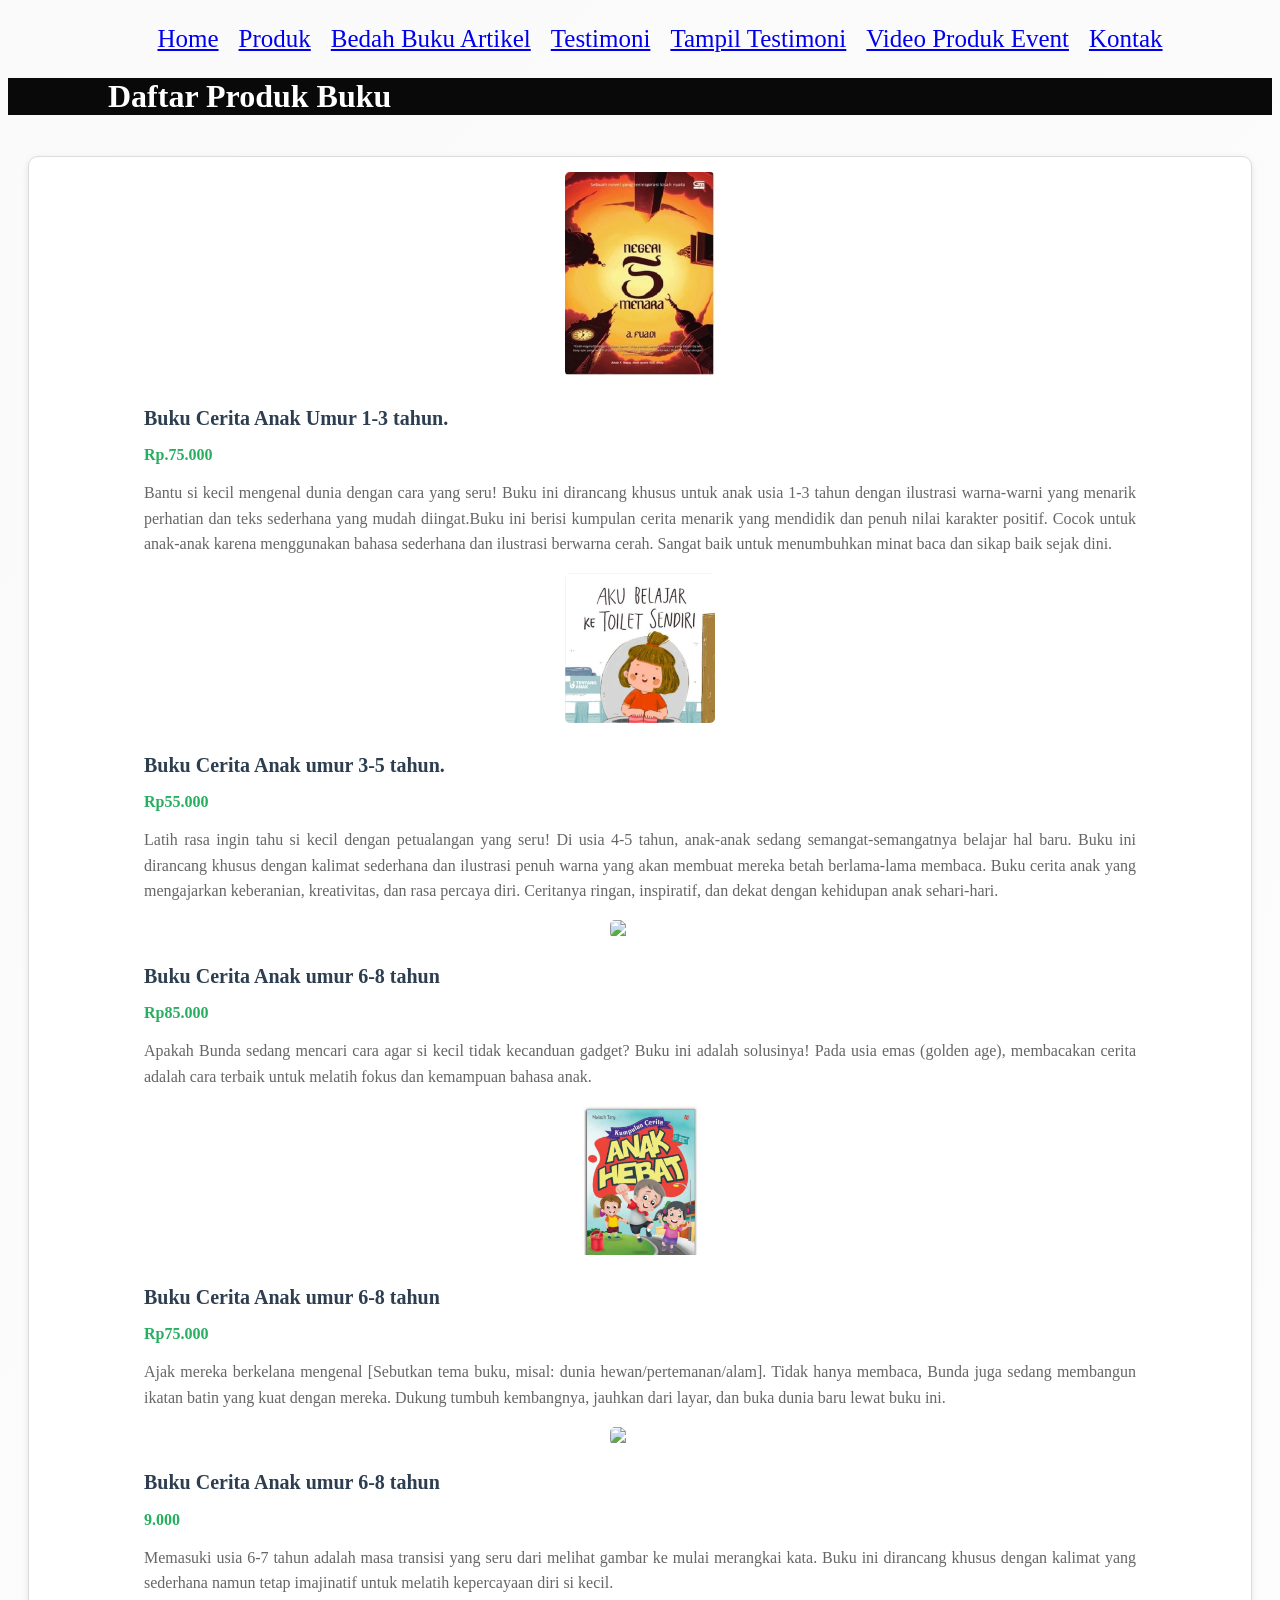
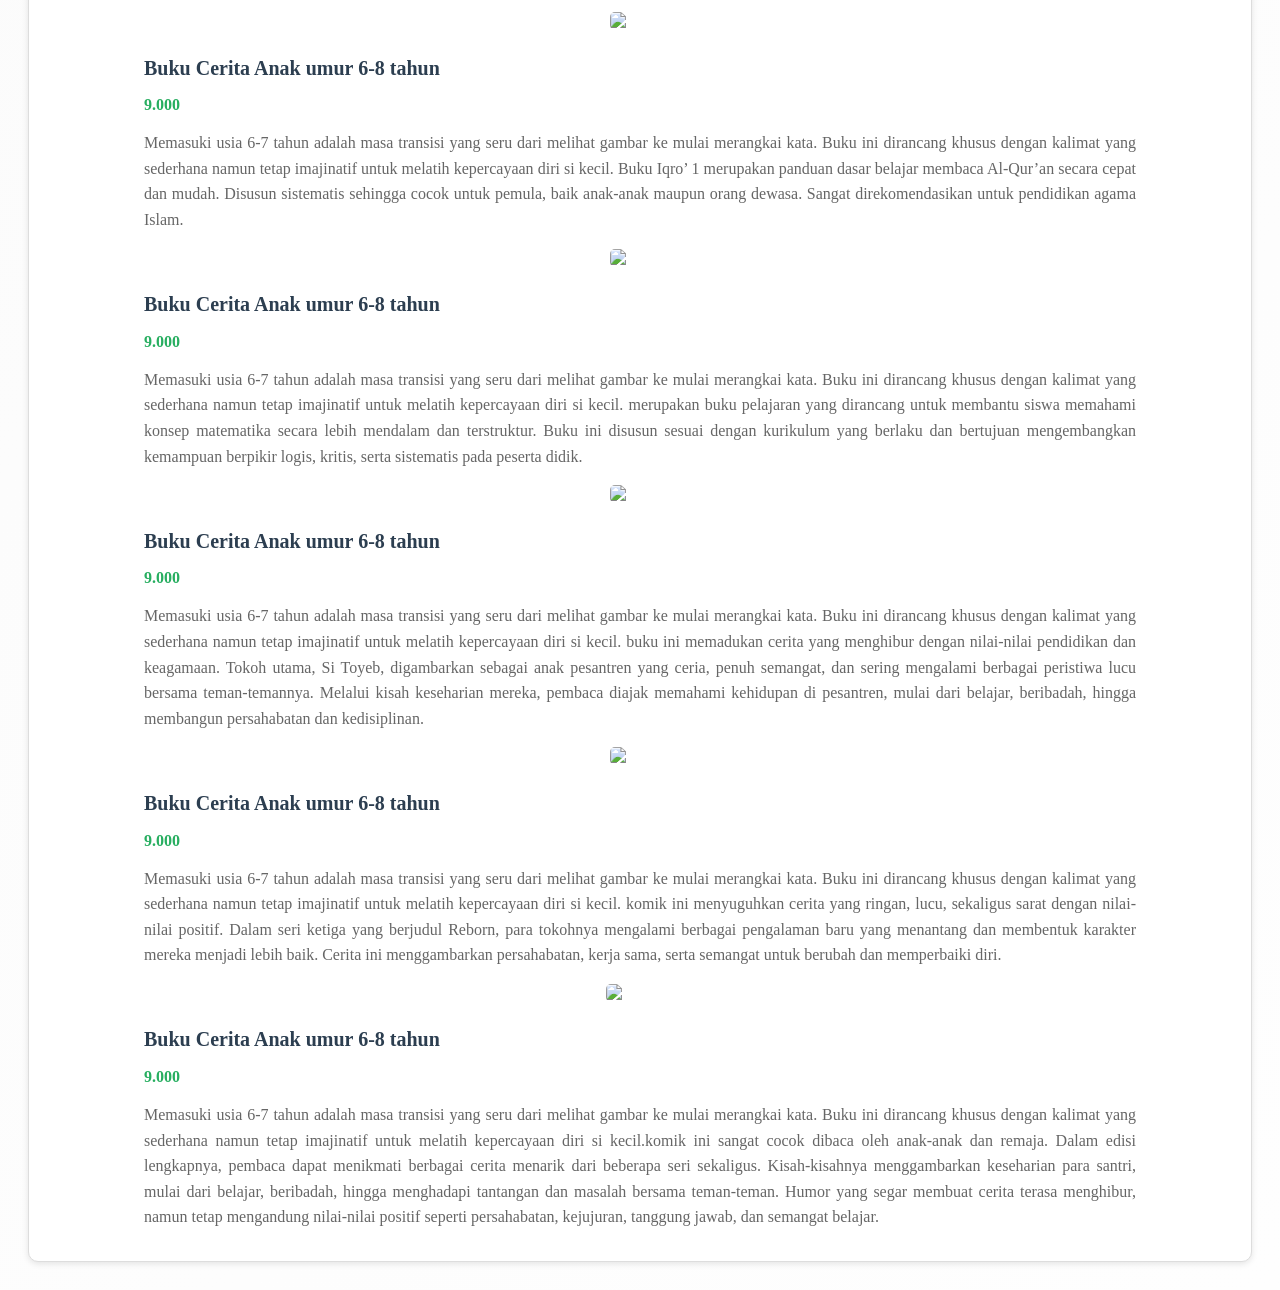
==== Produk.html @ 047bc76f "tambahkan folder Image" ====
<!DOCTYPE html>
<html lang="id">
<head>
<meta charset="UTF-8">
<meta name="viewport" content="width=device-width, initial-scale=1.0">
<title>Profile Usaha Buku Doni</title>
<link rel ="stylesheet" href ="style.css"/>
<nav class="navbar">
  <ul>
    <li><a href="index.html">Home</a></li>
    <li><a href="Produk.html">Produk</a></li>
       <li><a href="Bedah Buku Artikel.html">Bedah Buku Artikel</a></li>
        <li><a href="Testimoni.html">Testimoni</a></li>
        <li><a href="Tampil Testimoni.html">Tampil Testimoni</a></li>
         <li><a href="Video Produk Event.html">Video Produk Event</a></li>
        <li><a href="Kontak.html">Kontak</a></li>
  </ul>
</nav>
</head>
<body>
<h1>Daftar Produk Buku</h1>
<section class="daftar-produk">
<div class="produk">
<img src="Image/Buku 1.jpg" alt ="buku 1"/>
<h2>Buku Cerita Anak Umur 1-3 tahun.</h2>
<p class="harga">Rp.75.000</p>
<p class="deskripsi">Bantu si kecil mengenal dunia dengan cara yang seru! Buku ini dirancang khusus untuk anak usia 1-3 tahun dengan ilustrasi warna-warni yang menarik perhatian dan teks sederhana yang mudah diingat.Buku ini berisi kumpulan cerita menarik yang mendidik dan penuh nilai karakter positif.
   Cocok untuk anak-anak karena menggunakan bahasa sederhana dan ilustrasi berwarna cerah.
   Sangat baik untuk menumbuhkan minat baca dan sikap baik sejak dini.</p>
<img src="Image/Buku 2.jpg" alt="book 2"/>
<h2>Buku Cerita Anak umur 3-5 tahun.</h2>
<p class="harga">Rp55.000</p>
<p class="deskripsi">Latih rasa ingin tahu si kecil dengan petualangan yang seru! Di usia 4-5 tahun, anak-anak sedang semangat-semangatnya belajar hal baru. Buku ini dirancang khusus dengan kalimat sederhana dan ilustrasi penuh warna yang akan membuat mereka betah berlama-lama membaca.
  Buku cerita anak yang mengajarkan keberanian, kreativitas, dan rasa percaya diri. 
  Ceritanya ringan, inspiratif, dan dekat dengan kehidupan anak sehari-hari.</p>
<img src="image/Buku 3.jpg" alt="book 3"/>
<h2>Buku Cerita Anak umur 6-8 tahun</h2>
<p class="harga">Rp85.000</p>
<p class="deskripsi">Apakah Bunda sedang mencari cara agar si kecil tidak kecanduan gadget? Buku ini adalah solusinya! Pada usia emas (golden age), membacakan cerita adalah cara terbaik untuk melatih fokus dan kemampuan bahasa anak.</p>
<img src="Image/Buku 4.jpg" alt="book 4"/>
<h2>Buku Cerita Anak umur 6-8 tahun</h2>
<p class="harga">Rp75.000</p>
<p class="deskripsi">Ajak mereka berkelana mengenal [Sebutkan tema buku, misal: dunia hewan/pertemanan/alam]. Tidak hanya membaca, Bunda juga sedang membangun ikatan batin yang kuat dengan mereka.
Dukung tumbuh kembangnya, jauhkan dari layar, dan buka dunia baru lewat buku ini.</p>
<img src="image/Buku 5.jpg" alt="book 5"/>
<h2>Buku Cerita Anak umur 6-8 tahun</h2>
<p class="harga">9.000</p>
<p class="deskripsi">Memasuki usia 6-7 tahun adalah masa transisi yang seru dari melihat gambar ke mulai merangkai kata. Buku ini dirancang khusus dengan kalimat yang sederhana namun tetap imajinatif untuk melatih kepercayaan diri si kecil.</p>
<img src="image/Buku 6.jpg" alt="book 6"/>
<h2>Buku Cerita Anak umur 6-8 tahun</h2>
<p class="harga">9.000</p>
<p class="deskripsi">Memasuki usia 6-7 tahun adalah masa transisi yang seru dari melihat gambar ke mulai merangkai kata. Buku ini dirancang khusus dengan kalimat yang sederhana namun tetap imajinatif untuk melatih kepercayaan diri si kecil.
  Buku Iqro’ 1 merupakan panduan dasar belajar membaca Al-Qur’an secara cepat dan mudah.
   Disusun sistematis sehingga cocok untuk pemula, baik anak-anak maupun orang dewasa. Sangat direkomendasikan untuk pendidikan agama Islam.</p>
<img src="image/Buku 7.jpg" alt="book 7"/>
<h2>Buku Cerita Anak umur 6-8 tahun</h2>
<p class="harga">9.000</p>
<p class="deskripsi">Memasuki usia 6-7 tahun adalah masa transisi yang seru dari melihat gambar ke mulai merangkai kata. Buku ini dirancang khusus dengan kalimat yang sederhana namun tetap imajinatif untuk melatih kepercayaan diri si kecil.
  merupakan buku pelajaran yang dirancang untuk membantu siswa memahami konsep matematika secara lebih mendalam dan terstruktur.
   Buku ini disusun sesuai dengan kurikulum yang berlaku dan bertujuan mengembangkan kemampuan berpikir logis, kritis, serta sistematis pada peserta didik.</p>
<img src="image/Buku 8.jpg" alt="book 8"/>
<h2>Buku Cerita Anak umur 6-8 tahun</h2>
<p class="harga">9.000</p>
<p class="deskripsi">Memasuki usia 6-7 tahun adalah masa transisi yang seru dari melihat gambar ke mulai merangkai kata. Buku ini dirancang khusus dengan kalimat yang sederhana namun tetap imajinatif untuk melatih kepercayaan diri  si kecil.
  buku ini memadukan cerita yang menghibur dengan nilai-nilai pendidikan dan keagamaan.
Tokoh utama, Si Toyeb, digambarkan sebagai anak pesantren yang ceria, penuh semangat, dan sering mengalami berbagai peristiwa lucu bersama teman-temannya. Melalui kisah keseharian mereka, pembaca diajak memahami kehidupan di pesantren, mulai dari belajar, beribadah, hingga membangun persahabatan dan kedisiplinan.</p>
<img src="image/Buku 9.jpg" alt="book 9"/>
<h2>Buku Cerita Anak umur 6-8 tahun</h2>
<p class="harga">9.000</p>
<p class="deskripsi">Memasuki usia 6-7 tahun adalah masa transisi yang seru dari melihat gambar ke mulai merangkai kata. Buku ini dirancang khusus dengan kalimat yang sederhana namun tetap imajinatif untuk melatih kepercayaan diri si kecil.
komik ini menyuguhkan cerita yang ringan, lucu, sekaligus sarat dengan nilai-nilai positif.
Dalam seri ketiga yang berjudul Reborn, para tokohnya mengalami berbagai pengalaman baru yang menantang dan membentuk karakter mereka menjadi lebih baik. Cerita ini menggambarkan persahabatan, kerja sama, serta semangat untuk berubah dan memperbaiki diri.</p>
<img src="image/Buku 10.jpg" alt="book 10"/>
<h2>Buku Cerita Anak umur 6-8 tahun</h2>
<p class="harga">9.000</p>
<p class="deskripsi">Memasuki usia 6-7 tahun adalah masa transisi yang seru dari melihat gambar ke mulai merangkai kata. 
Buku ini dirancang khusus dengan kalimat yang sederhana namun tetap imajinatif untuk melatih kepercayaan diri si kecil.komik ini sangat cocok dibaca oleh anak-anak dan remaja.
Dalam edisi lengkapnya, pembaca dapat menikmati berbagai cerita menarik dari beberapa seri sekaligus. Kisah-kisahnya menggambarkan keseharian para santri, mulai dari belajar, beribadah, hingga menghadapi tantangan dan masalah bersama teman-teman. Humor yang segar membuat cerita terasa menghibur, namun tetap mengandung nilai-nilai positif seperti persahabatan, kejujuran, tanggung jawab, dan semangat belajar.</p>

</div>


</body>
---- style.css ----
body {
    background : linear-gradient(135deg,#FAFAFA, #ffffff,#FFFAFA,#F5F5F5,#FFFFF0 );
    font-family: "poppins";
    color: #ffffff;
    margin: "20px";
    min-height: 100;
    background-size: 500% 500%;
    animation: gradientBG 5s ease infinite;
}

@keyframes gradientBG {
  0% {background-position: 0% 50%;}
  50% {background-position: 100% 50%;}
  100% {background-position: 0% 50%;}
}
.daftar-produk {
display: grid;
grid-template-columns: repeat(auto-fit,
minmax(250px, 1fr));
gap: 20px;
padding: 20px;
}
.produk {
background-color: #fff;
border: 1px solid #ddd;
padding: 15px;
border-radius: 10px;
text-align: center;
box-shadow: 0 2px 6px rgba(0, 0, 0, 0.1);
}
.produk img {
width: 150px;
height: auto;
border-radius: 5px;
margin-bottom: 10px;
}
.produk h2 {font-size: 20px;
color: #2c3e50;
}
.produk h3 {
font-size: 16px;
color: #2c3e50;
}
.harga {
font-weight: bold;
color: #27ae60;
}
.deskripsi {
font-size: 14px;
color: #555;
}

.artikel {
max-width: 700px;
margin: auto;
padding: 20px;
background-color: #fdfdfd;
font-family: 'Georgia', serif;
line-height: 1.8;
}
.artikel .penulis {
font-style: italic;
color: #666;
margin-bottom: 20px;
}

.artikel .sampul {
width: 180px;
float: right;
margin: 0 0 20px 20px;
border: 1px solid #ccc;
box-shadow: 2px 2px 6px rgba(0,0,0,0.1);
}
.artikel blockquote {
font-style: italic;
padding-left: 20px;
margin: 20px 0;
border-left: 4px solid #999;
color: #444;
background-color: #f9f9f9;
}
.btn-kembali {
display: inline-block;
margin-top: 30px;
padding: 10px 16px;
background-color: #0066cc;
color: white;
text-decoration: none;
border-radius: 4px;
}
.btn-kembali:hover {
background-color: #004d99;
}

h1 {
    color: #ffffff;
    background-color: #000000f6;
    font-family: "poppins";
    text-align: left;
    font-size: "100px";
    padding-left: 100px; 
    padding-right: 100px; 
}

H2 {
    color: #000000f6;
    font-family: "poppins";
    text-align: left;
    font-size: "30px";
    padding-left: 100px; 
    padding-right: 100px; 
}

p {
    color: #070707;
    font-family: "poppins";
    text-align: justify;
    font-size: "100";
    padding-left: 100px; 
    padding-right: 100px; 
}

.navbar ul {
  display: flex;            
  justify-content: center;  
  list-style: none;         
  margin: 10;
  padding: 10;
  gap : 20px;
  font-family: poppins;
  font-size: 25px;
}

.formulir {
            max-width: 600px;
            margin: auto;
            padding: 20px;
            background-color: #fafafa;
            border-radius: 10px;
            box-shadow: 0 0 10px rgba(0,0,0,0.1);
            }
            
            form label {
            display: block;
            margin-top: 10px;
            font-weight: bold;
            
            }
            
            form input,
            form select,
            form textarea {
            width: 100%;
            padding: 8px;
            margin-top: 5px;
            margin-bottom: 15px;
            border-radius: 5px;
            border: 1px solid #ccc;
            
            }
            
            form button {
            background-color: #3498db;
            color: white;
            padding: 10px 15px;
            border: none;
            border-radius: 5px;
            cursor: pointer;
            }
            
            form button:hover {
            background-color: #2980b9;
            }

  .container {
    display: flex;
    justify-content: space-around;
    flex-wrap: wrap; /* Agar responsif di HP */
    gap: 20px;
    padding: 50px;
    background-color: #f4f7f6;
    font-family: 'Segoe UI', Tahoma, Geneva, Verdana, sans-serif;
  }

  .stat-card {
    background: white;
    padding: 0px;
    border-radius: 0px;
    box-shadow: 0 4px 15px rgba(0,0,0,0.1);
    text-align: center;
    flex: 1;
    min-width: 150px;
  }

  .counter {
    display: block;
    font-size: 3rem;
    font-weight: 800;
    color: #2c3e50;
    margin-bottom: 5px;
  }

  .label {
    color: #7f8c8d;
    text-transform: uppercase;
    font-size: 0.9rem;
    letter-spacing: 1px;
  }

  .card-buku {
            background-color: white;
            width: 100%;
            max-width: 560px; /* Menyesuaikan ukuran standar video Youtube */
            border-radius: 12px;
            overflow: hidden;
            box-shadow: 0 4px 15px rgba(0,0,0,0.1);
            transition: 0.3s;
            width: 100%;
            max-width: 500px; /* Tentukan lebar maksimal */
            margin-left: auto;
            margin-right: auto;
            display: block; /* Memastikan elemen dianggap sebagai blok */
        }

        .video-container {
            position: relative;
            width: 100%;
            padding-bottom: 56.25%; /* Rasio 16:9 */
            height: 0;
        }

        .video-container iframe {
            position: absolute;
            top: 0;
            left: 0;
            width: 100%;
            height: 100%;
            border: none;
        }

        .konten {
            padding: 20px;
        }

        .judul-buku {
            font-size: 24px;
            color: #333;
            margin: 0 0 10px 0;
            font-weight: bold;
        }

        .harga-buku {
            font-size: 20px;
            color: #e67e22; /* Warna orange agar menonjol */
            font-weight: 600;
            margin-bottom: 15px;
        }

        .deskripsi {
            font-size: 16px;
            color: #666;
            line-height: 1.6;
        }
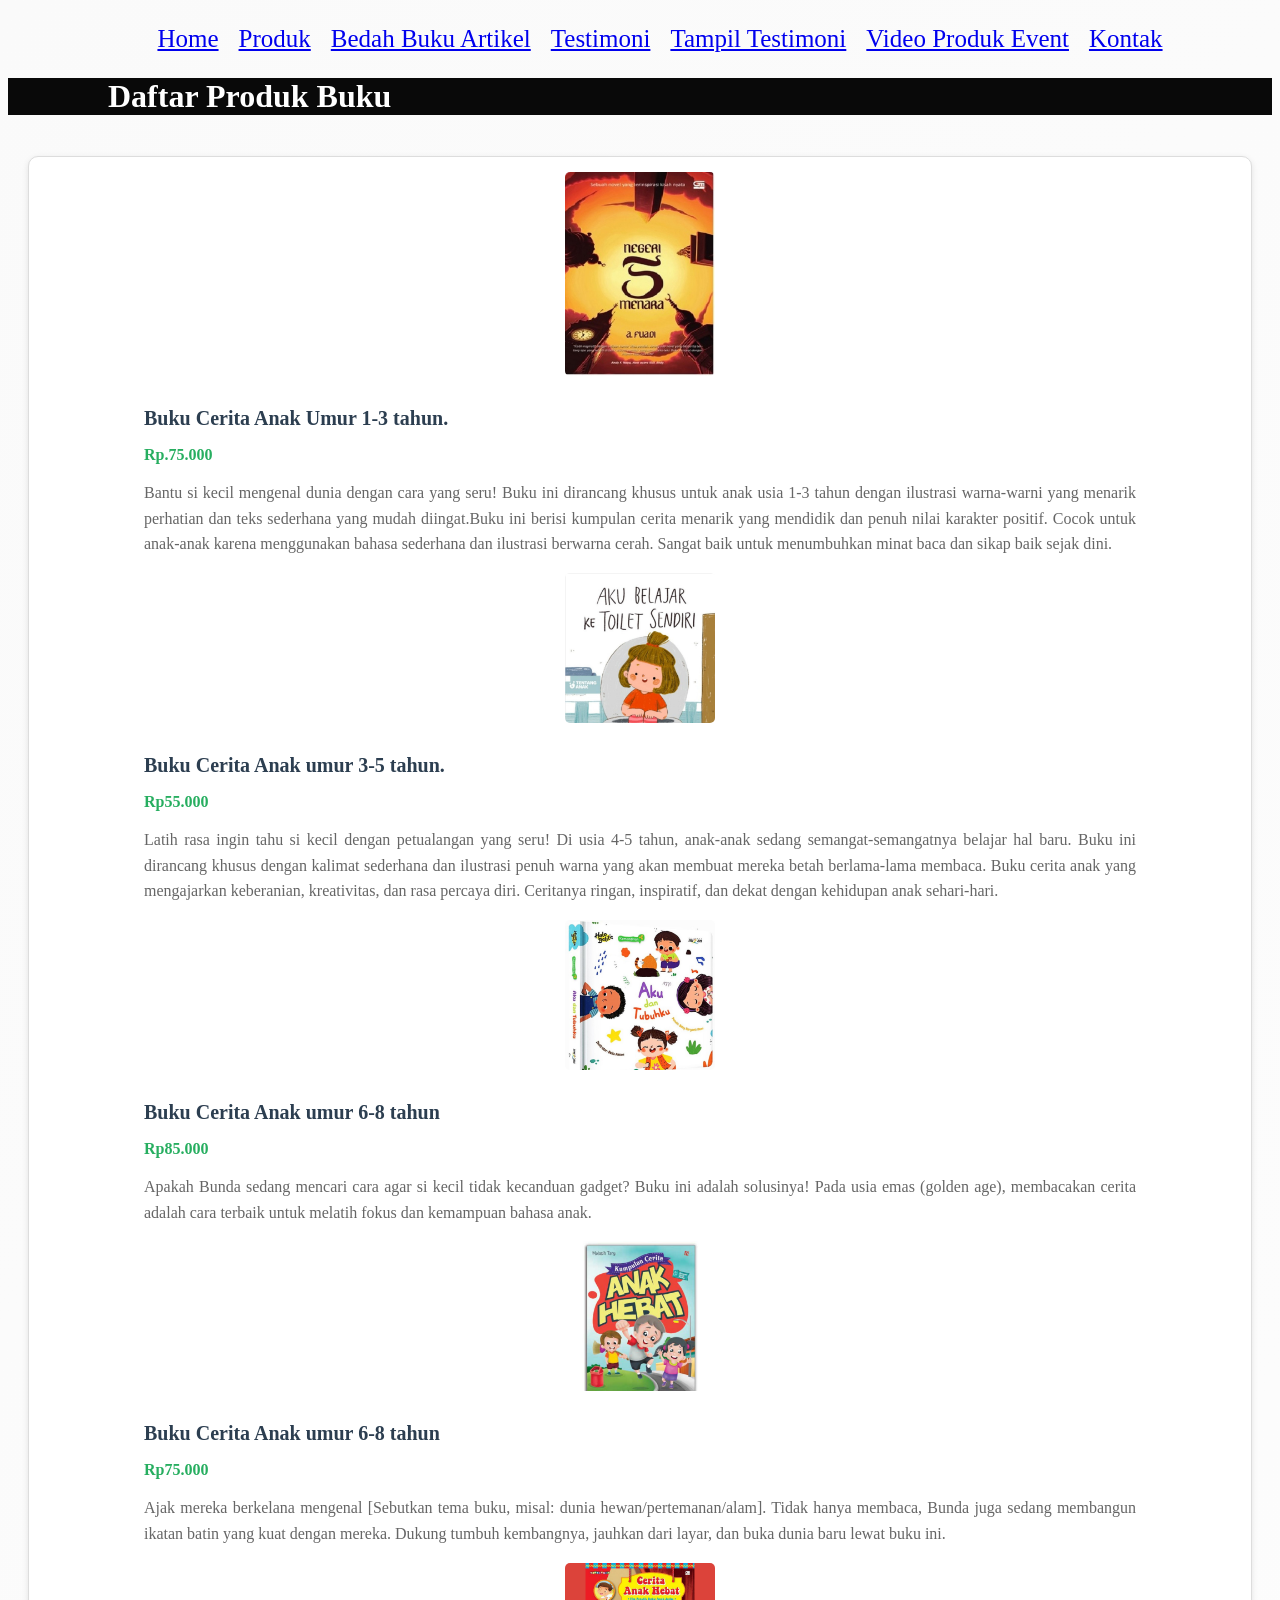
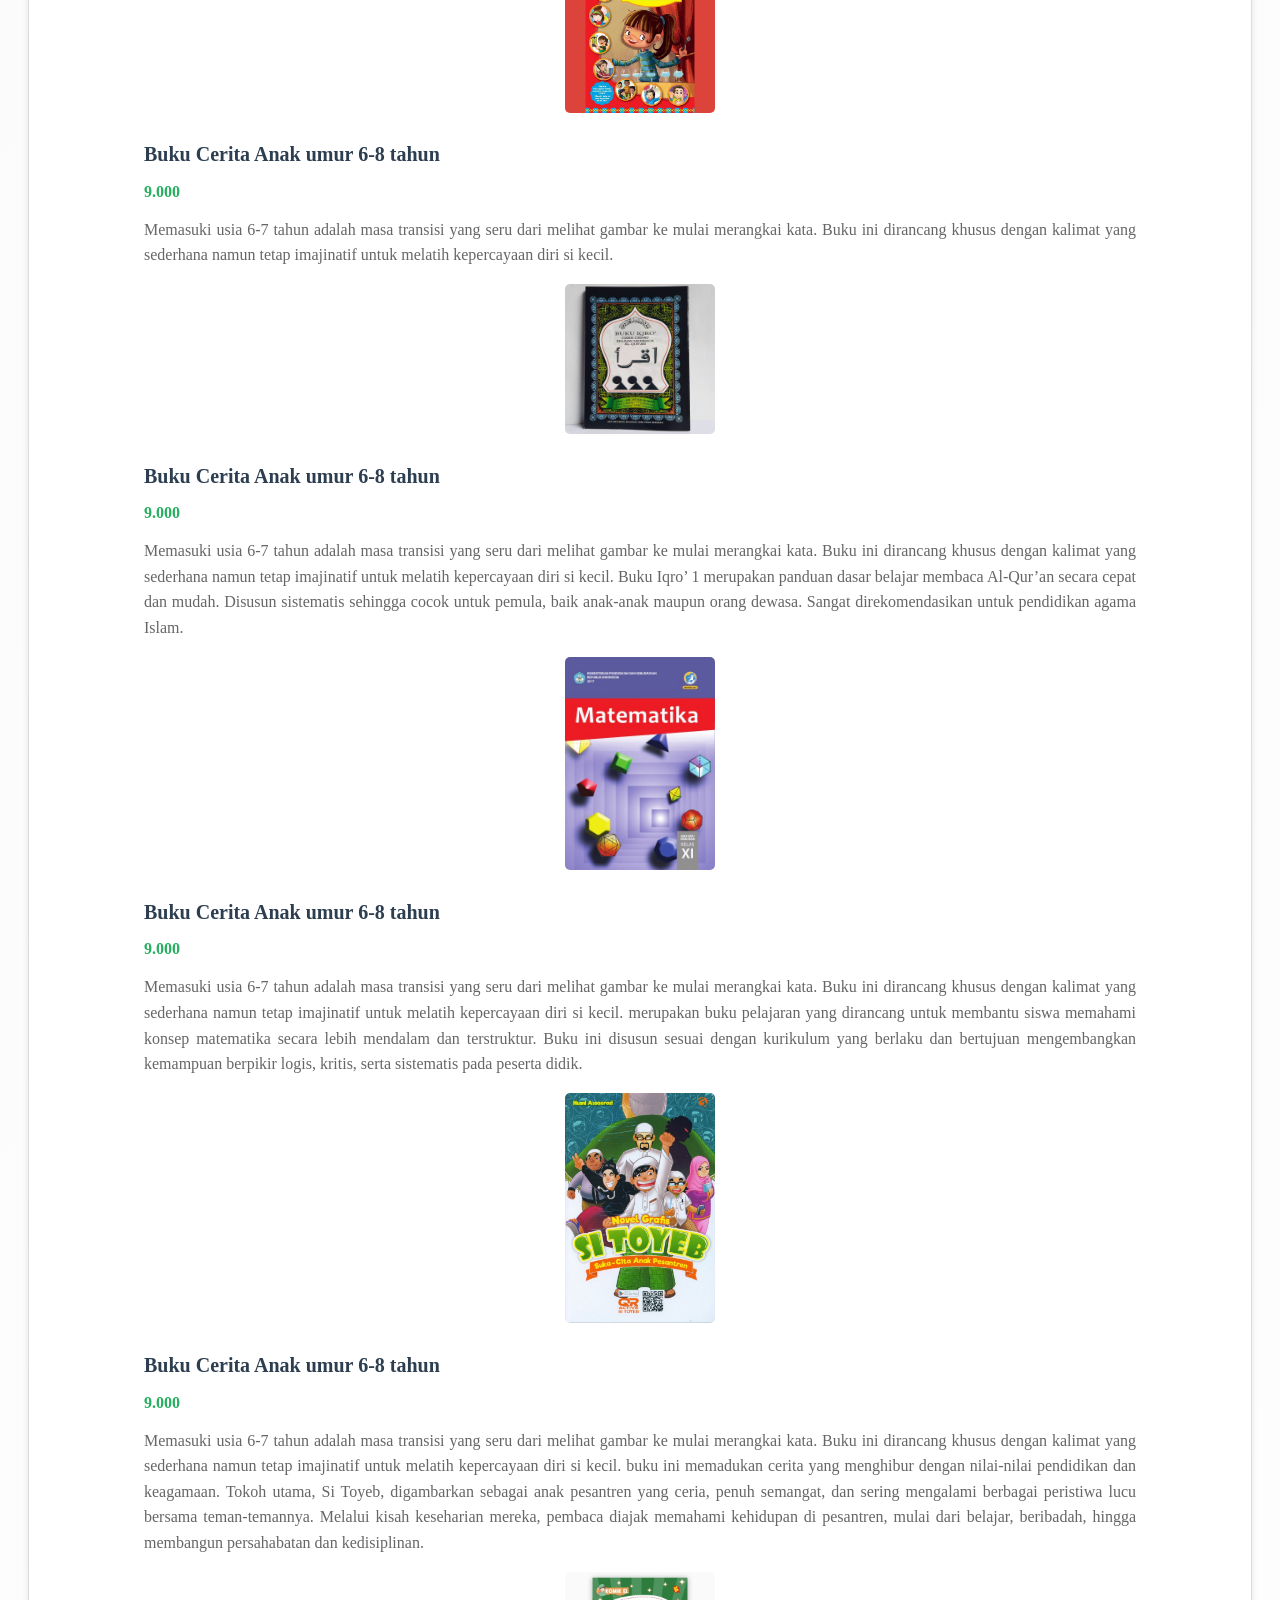
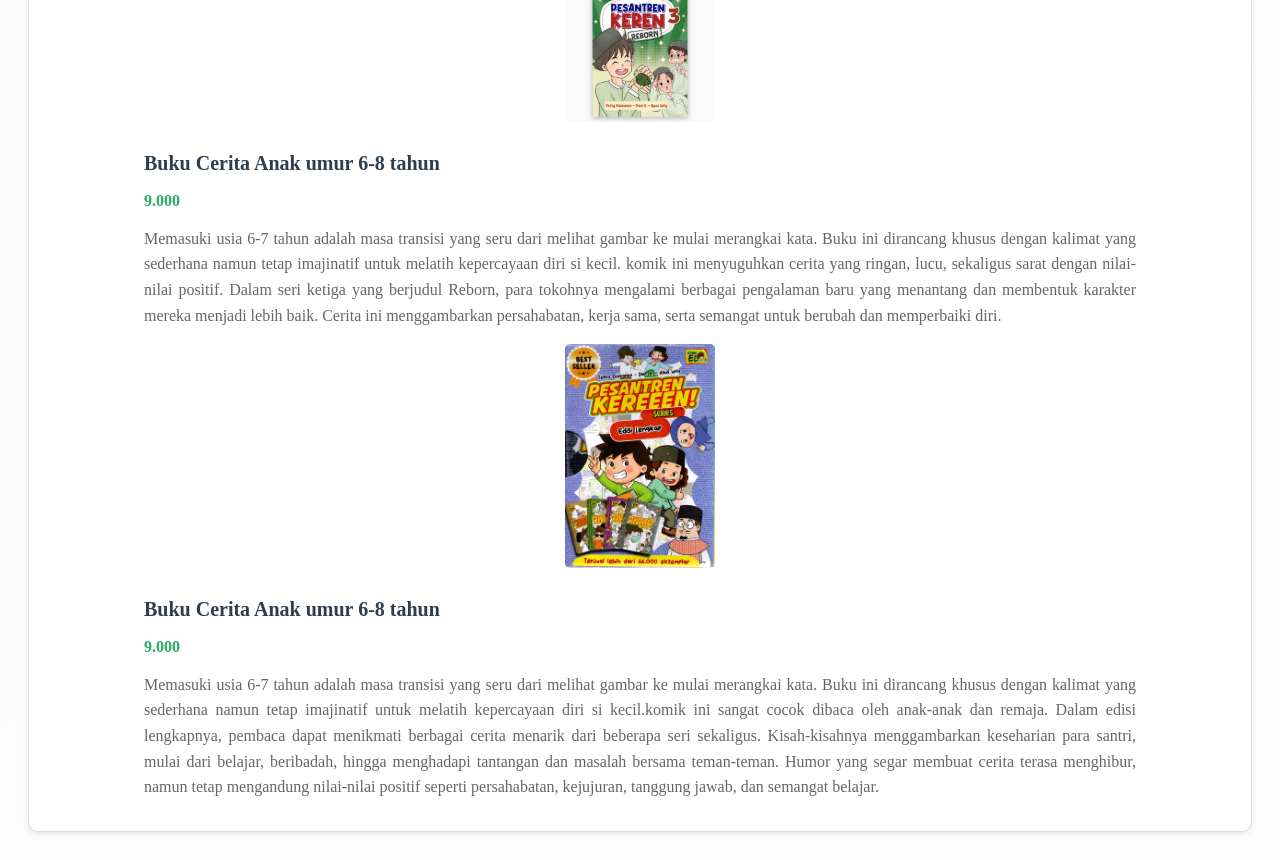
==== commit 663a81f2: "Update Produk.html" ====
--- a/Produk.html
+++ b/Produk.html
@@ -33,7 +33,7 @@
 <p class="deskripsi">Latih rasa ingin tahu si kecil dengan petualangan yang seru! Di usia 4-5 tahun, anak-anak sedang semangat-semangatnya belajar hal baru. Buku ini dirancang khusus dengan kalimat sederhana dan ilustrasi penuh warna yang akan membuat mereka betah berlama-lama membaca.
   Buku cerita anak yang mengajarkan keberanian, kreativitas, dan rasa percaya diri. 
   Ceritanya ringan, inspiratif, dan dekat dengan kehidupan anak sehari-hari.</p>
-<img src="image/Buku 3.jpg" alt="book 3"/>
+<img src="Image/Buku 3.jpg" alt="book 3"/>
 <h2>Buku Cerita Anak umur 6-8 tahun</h2>
 <p class="harga">Rp85.000</p>
 <p class="deskripsi">Apakah Bunda sedang mencari cara agar si kecil tidak kecanduan gadget? Buku ini adalah solusinya! Pada usia emas (golden age), membacakan cerita adalah cara terbaik untuk melatih fokus dan kemampuan bahasa anak.</p>
@@ -42,35 +42,35 @@
 <p class="harga">Rp75.000</p>
 <p class="deskripsi">Ajak mereka berkelana mengenal [Sebutkan tema buku, misal: dunia hewan/pertemanan/alam]. Tidak hanya membaca, Bunda juga sedang membangun ikatan batin yang kuat dengan mereka.
 Dukung tumbuh kembangnya, jauhkan dari layar, dan buka dunia baru lewat buku ini.</p>
-<img src="image/Buku 5.jpg" alt="book 5"/>
+<img src="Image/Buku 5.jpg" alt="book 5"/>
 <h2>Buku Cerita Anak umur 6-8 tahun</h2>
 <p class="harga">9.000</p>
 <p class="deskripsi">Memasuki usia 6-7 tahun adalah masa transisi yang seru dari melihat gambar ke mulai merangkai kata. Buku ini dirancang khusus dengan kalimat yang sederhana namun tetap imajinatif untuk melatih kepercayaan diri si kecil.</p>
-<img src="image/Buku 6.jpg" alt="book 6"/>
+<img src="Image/Buku 6.jpg" alt="book 6"/>
 <h2>Buku Cerita Anak umur 6-8 tahun</h2>
 <p class="harga">9.000</p>
 <p class="deskripsi">Memasuki usia 6-7 tahun adalah masa transisi yang seru dari melihat gambar ke mulai merangkai kata. Buku ini dirancang khusus dengan kalimat yang sederhana namun tetap imajinatif untuk melatih kepercayaan diri si kecil.
   Buku Iqro’ 1 merupakan panduan dasar belajar membaca Al-Qur’an secara cepat dan mudah.
    Disusun sistematis sehingga cocok untuk pemula, baik anak-anak maupun orang dewasa. Sangat direkomendasikan untuk pendidikan agama Islam.</p>
-<img src="image/Buku 7.jpg" alt="book 7"/>
+<img src="Image/Buku 7.jpg" alt="book 7"/>
 <h2>Buku Cerita Anak umur 6-8 tahun</h2>
 <p class="harga">9.000</p>
 <p class="deskripsi">Memasuki usia 6-7 tahun adalah masa transisi yang seru dari melihat gambar ke mulai merangkai kata. Buku ini dirancang khusus dengan kalimat yang sederhana namun tetap imajinatif untuk melatih kepercayaan diri si kecil.
   merupakan buku pelajaran yang dirancang untuk membantu siswa memahami konsep matematika secara lebih mendalam dan terstruktur.
    Buku ini disusun sesuai dengan kurikulum yang berlaku dan bertujuan mengembangkan kemampuan berpikir logis, kritis, serta sistematis pada peserta didik.</p>
-<img src="image/Buku 8.jpg" alt="book 8"/>
+<img src="Image/Buku 8.jpg" alt="book 8"/>
 <h2>Buku Cerita Anak umur 6-8 tahun</h2>
 <p class="harga">9.000</p>
 <p class="deskripsi">Memasuki usia 6-7 tahun adalah masa transisi yang seru dari melihat gambar ke mulai merangkai kata. Buku ini dirancang khusus dengan kalimat yang sederhana namun tetap imajinatif untuk melatih kepercayaan diri  si kecil.
   buku ini memadukan cerita yang menghibur dengan nilai-nilai pendidikan dan keagamaan.
 Tokoh utama, Si Toyeb, digambarkan sebagai anak pesantren yang ceria, penuh semangat, dan sering mengalami berbagai peristiwa lucu bersama teman-temannya. Melalui kisah keseharian mereka, pembaca diajak memahami kehidupan di pesantren, mulai dari belajar, beribadah, hingga membangun persahabatan dan kedisiplinan.</p>
-<img src="image/Buku 9.jpg" alt="book 9"/>
+<img src="Image/Buku 9.jpg" alt="book 9"/>
 <h2>Buku Cerita Anak umur 6-8 tahun</h2>
 <p class="harga">9.000</p>
 <p class="deskripsi">Memasuki usia 6-7 tahun adalah masa transisi yang seru dari melihat gambar ke mulai merangkai kata. Buku ini dirancang khusus dengan kalimat yang sederhana namun tetap imajinatif untuk melatih kepercayaan diri si kecil.
 komik ini menyuguhkan cerita yang ringan, lucu, sekaligus sarat dengan nilai-nilai positif.
 Dalam seri ketiga yang berjudul Reborn, para tokohnya mengalami berbagai pengalaman baru yang menantang dan membentuk karakter mereka menjadi lebih baik. Cerita ini menggambarkan persahabatan, kerja sama, serta semangat untuk berubah dan memperbaiki diri.</p>
-<img src="image/Buku 10.jpg" alt="book 10"/>
+<img src="Image/Buku 10.jpg" alt="book 10"/>
 <h2>Buku Cerita Anak umur 6-8 tahun</h2>
 <p class="harga">9.000</p>
 <p class="deskripsi">Memasuki usia 6-7 tahun adalah masa transisi yang seru dari melihat gambar ke mulai merangkai kata. 
@@ -80,4 +80,5 @@
 </div>
 
 
-</body>+
+</body>
